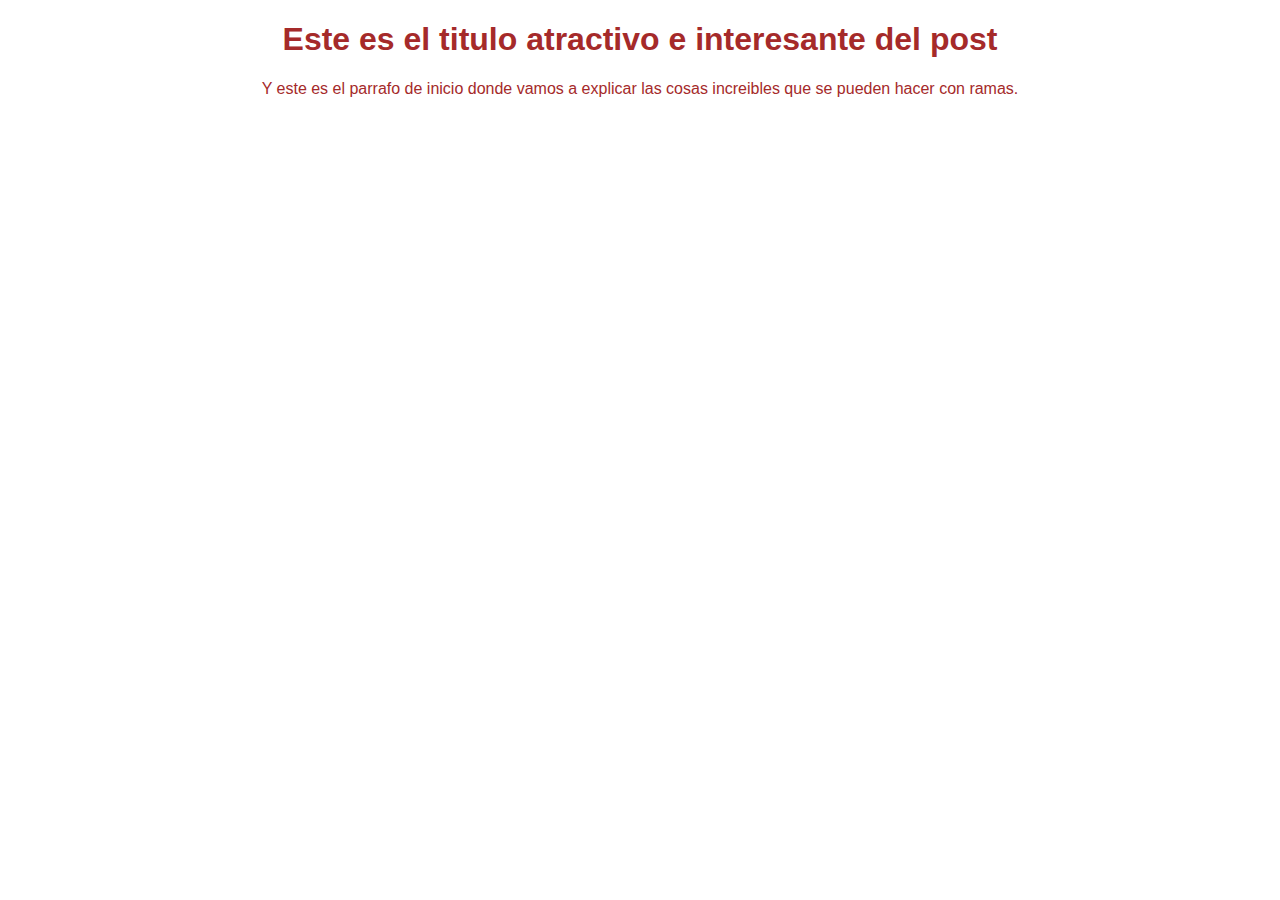
==== index.html @ e446dfbc "se realizaron cambios de estilos y html" ====
<!DOCTYPE html>
<html lang="en">
  <head>
    <meta charset="UTF-8" />
    <meta name="viewport" content="width=device-width, initial-scale=1.0" />
    <title>Blog Spot</title>
    <link rel="stylesheet" href="/css/estilos.css" />
  </head>
  <body>
    <div id="container">
      <div id="post">
        <h1>Este es el titulo atractivo e interesante del post</h1>
        <p>
          Y este es el parrafo de inicio donde vamos a explicar las cosas
          increibles que se pueden hacer con ramas.
        </p>
      </div>
    </div>
  </body>
</html>
---- css/estilos.css ----
body {
  color: brown;
  text-align: center;
  font-family: Arial, Helvetica, sans-serif;
}
#container {
}
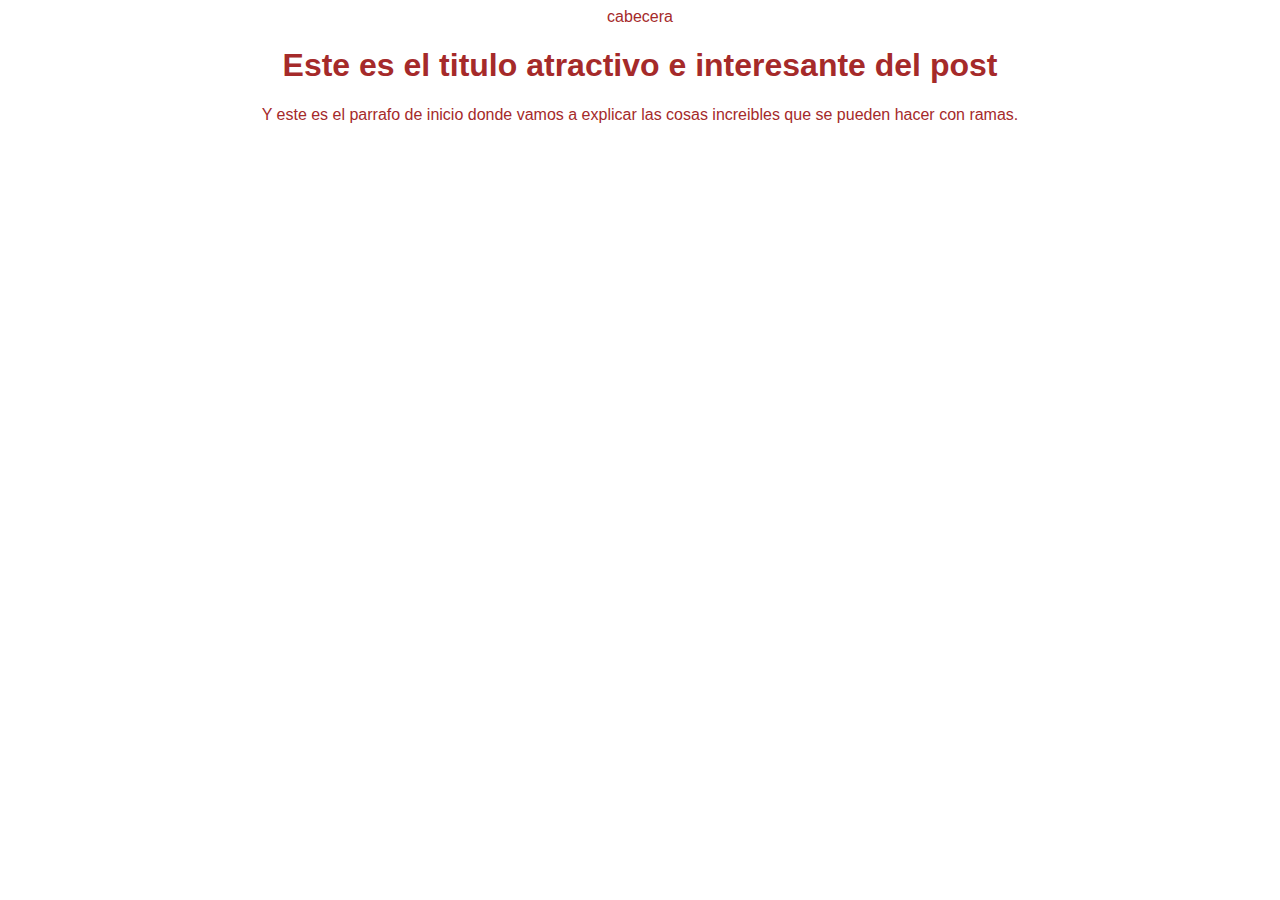
==== commit 15029842: "Estructura inicial de la cabecera" ====
--- a/index.html
+++ b/index.html
@@ -8,6 +8,7 @@
   </head>
   <body>
     <div id="container">
+      <div id="cabecera">cabecera</div>
       <div id="post">
         <h1>Este es el titulo atractivo e interesante del post</h1>
         <p>
--- a/css/estilos.css
+++ b/css/estilos.css
@@ -3,5 +3,3 @@
   text-align: center;
   font-family: Arial, Helvetica, sans-serif;
 }
-#container {
-}
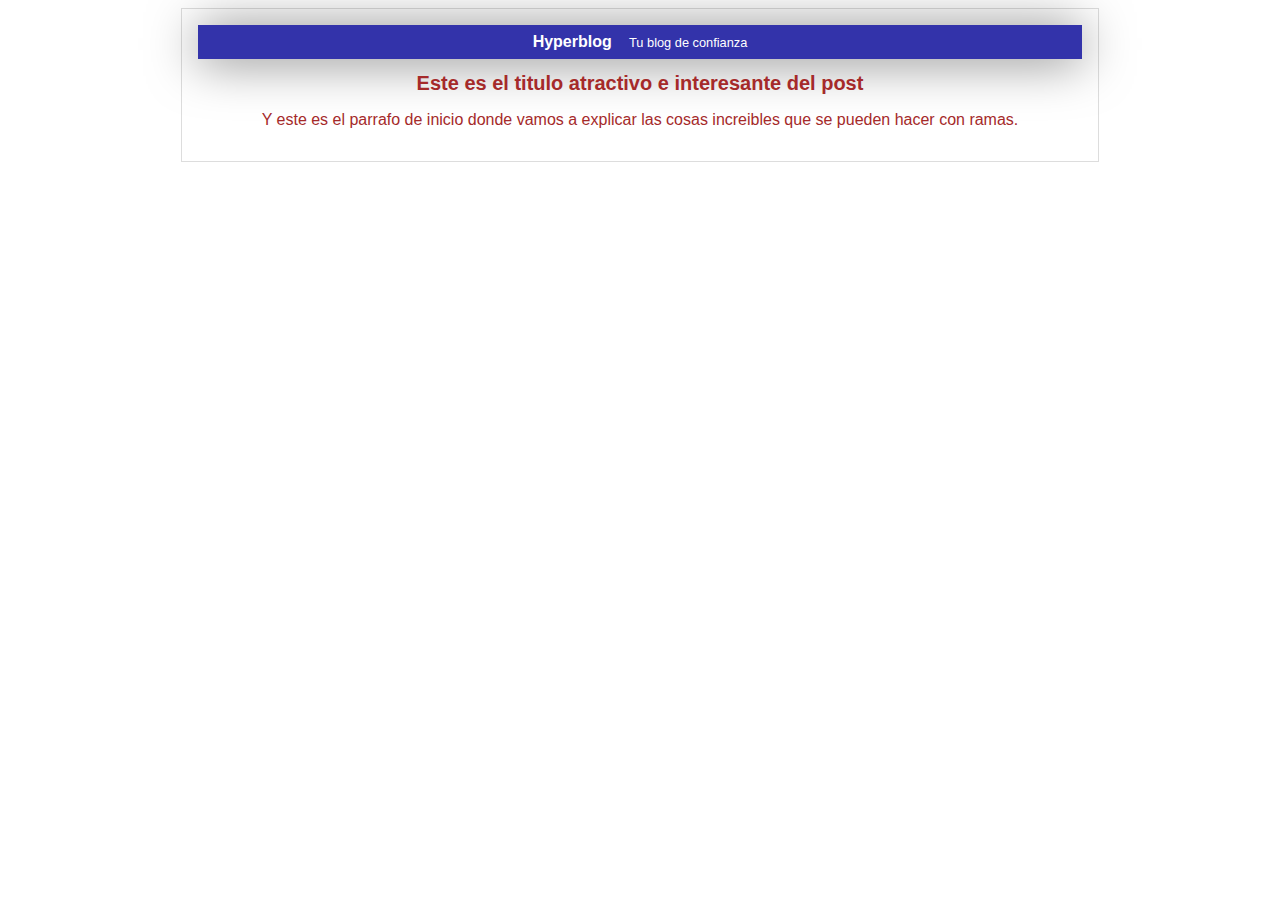
==== commit c1ae14ed: "Finalizada la cabecera con diseño azul" ====
--- a/index.html
+++ b/index.html
@@ -8,7 +8,10 @@
   </head>
   <body>
     <div id="container">
-      <div id="cabecera">cabecera</div>
+      <div id="cabecera">
+        Hyperblog
+        <span id="tagline">Tu blog de confianza</span>
+      </div>
       <div id="post">
         <h1>Este es el titulo atractivo e interesante del post</h1>
         <p>
--- a/css/estilos.css
+++ b/css/estilos.css
@@ -3,3 +3,29 @@
   text-align: center;
   font-family: Arial, Helvetica, sans-serif;
 }
+#cabecera {
+  background: #33a;
+  box-shadow: 0px 2px 50px 0px rgba(0, 0, 0, 0.5);
+  color: white;
+  font-weight: bold;
+  margin: 0;
+  padding: 0.5em;
+}
+
+#cabecera #tagline {
+  padding: 0 0 0 1em;
+  font-weight: normal;
+  font-size: 0.8em;
+}
+
+#container {
+  width: 70%;
+  padding: 1em;
+  text-align: center;
+  border: 1px solid #ddd;
+  margin: 0 auto;
+}
+
+#container h1 {
+  font-size: 20px;
+}
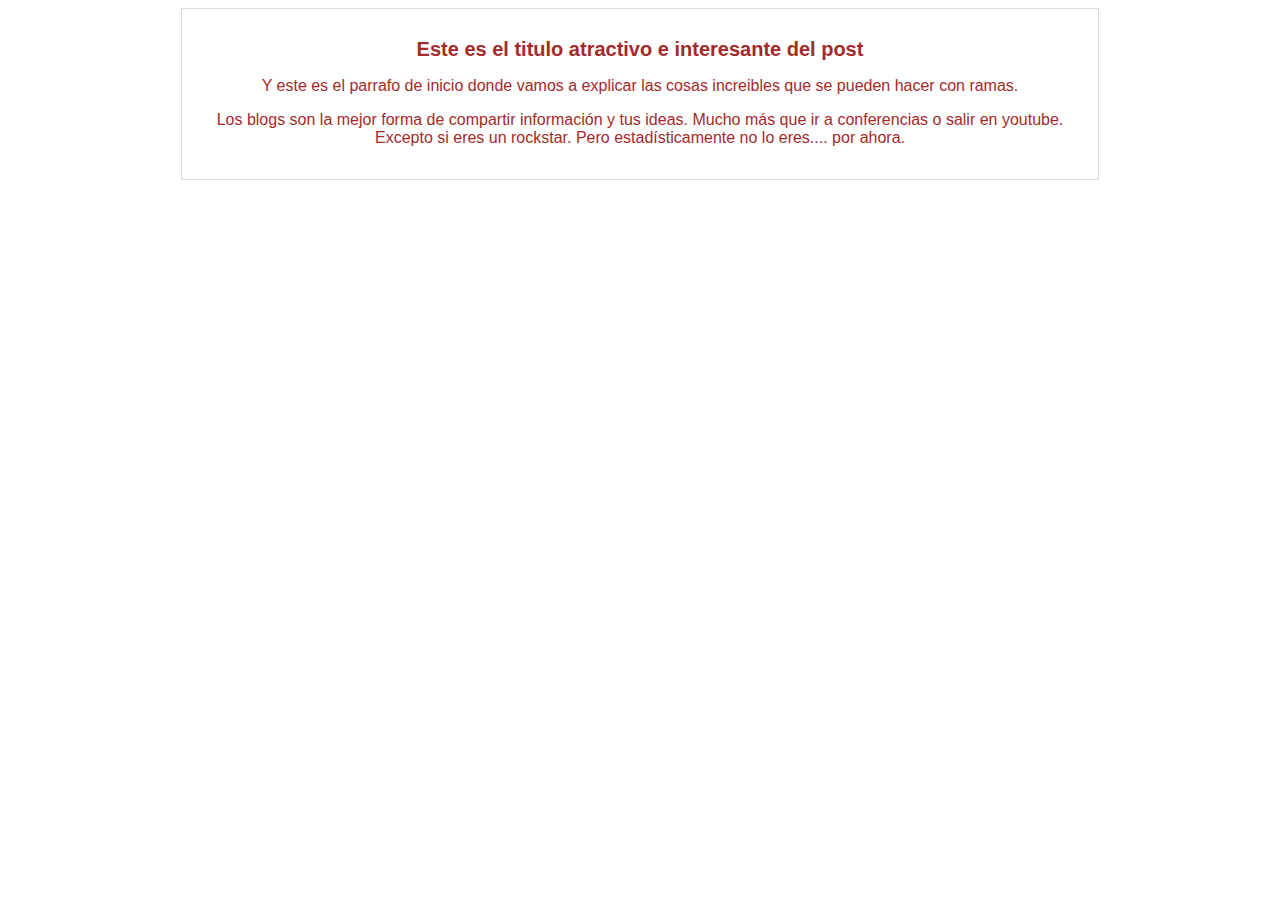
==== commit dfaea9fd: "Segundo parrafo al master" ====
--- a/index.html
+++ b/index.html
@@ -8,16 +8,17 @@
   </head>
   <body>
     <div id="container">
-      <div id="cabecera">
-        Hyperblog
-        <span id="tagline">Tu blog de confianza</span>
-      </div>
       <div id="post">
         <h1>Este es el titulo atractivo e interesante del post</h1>
         <p>
           Y este es el parrafo de inicio donde vamos a explicar las cosas
           increibles que se pueden hacer con ramas.
         </p>
+        <p>
+          Los blogs son la mejor forma de compartir información y tus ideas.
+          Mucho más que ir a conferencias o salir en youtube. Excepto si eres un
+          rockstar. Pero estadísticamente no lo eres.... por ahora.
+        </p>
       </div>
     </div>
   </body>
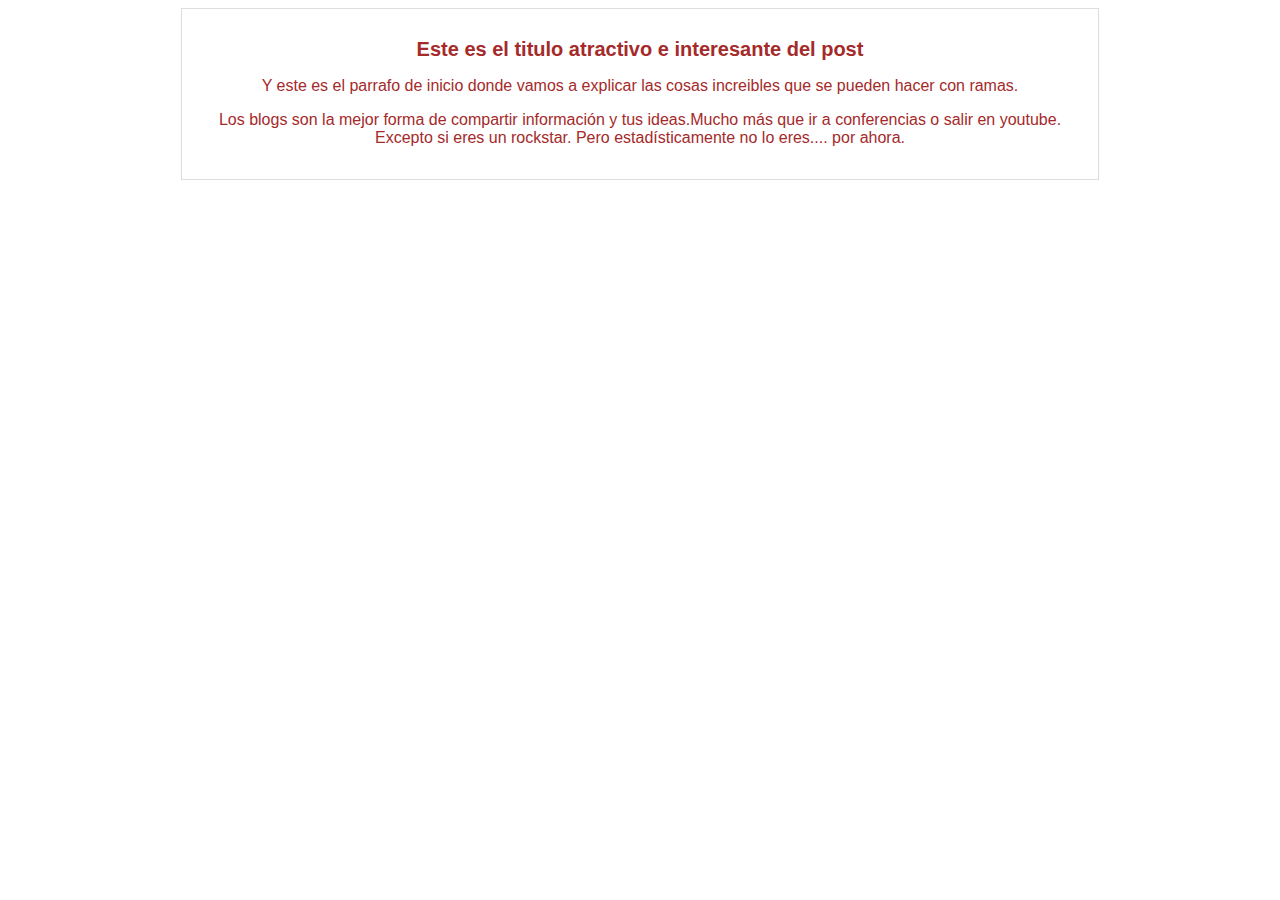
==== commit 0b361d49: "cambios en los archivos css y html" ====
--- a/index.html
+++ b/index.html
@@ -15,9 +15,9 @@
           increibles que se pueden hacer con ramas.
         </p>
         <p>
-          Los blogs son la mejor forma de compartir información y tus ideas.
-          Mucho más que ir a conferencias o salir en youtube. Excepto si eres un
-          rockstar. Pero estadísticamente no lo eres.... por ahora.
+          Los blogs son la mejor forma de compartir información y tus
+          ideas.Mucho más que ir a conferencias o salir en youtube. Excepto si
+          eres un rockstar. Pero estadísticamente no lo eres.... por ahora.
         </p>
       </div>
     </div>
--- a/css/estilos.css
+++ b/css/estilos.css
@@ -2,20 +2,6 @@
   color: brown;
   text-align: center;
   font-family: Arial, Helvetica, sans-serif;
-}
-#cabecera {
-  background: #33a;
-  box-shadow: 0px 2px 50px 0px rgba(0, 0, 0, 0.5);
-  color: white;
-  font-weight: bold;
-  margin: 0;
-  padding: 0.5em;
-}
-
-#cabecera #tagline {
-  padding: 0 0 0 1em;
-  font-weight: normal;
-  font-size: 0.8em;
 }
 
 #container {
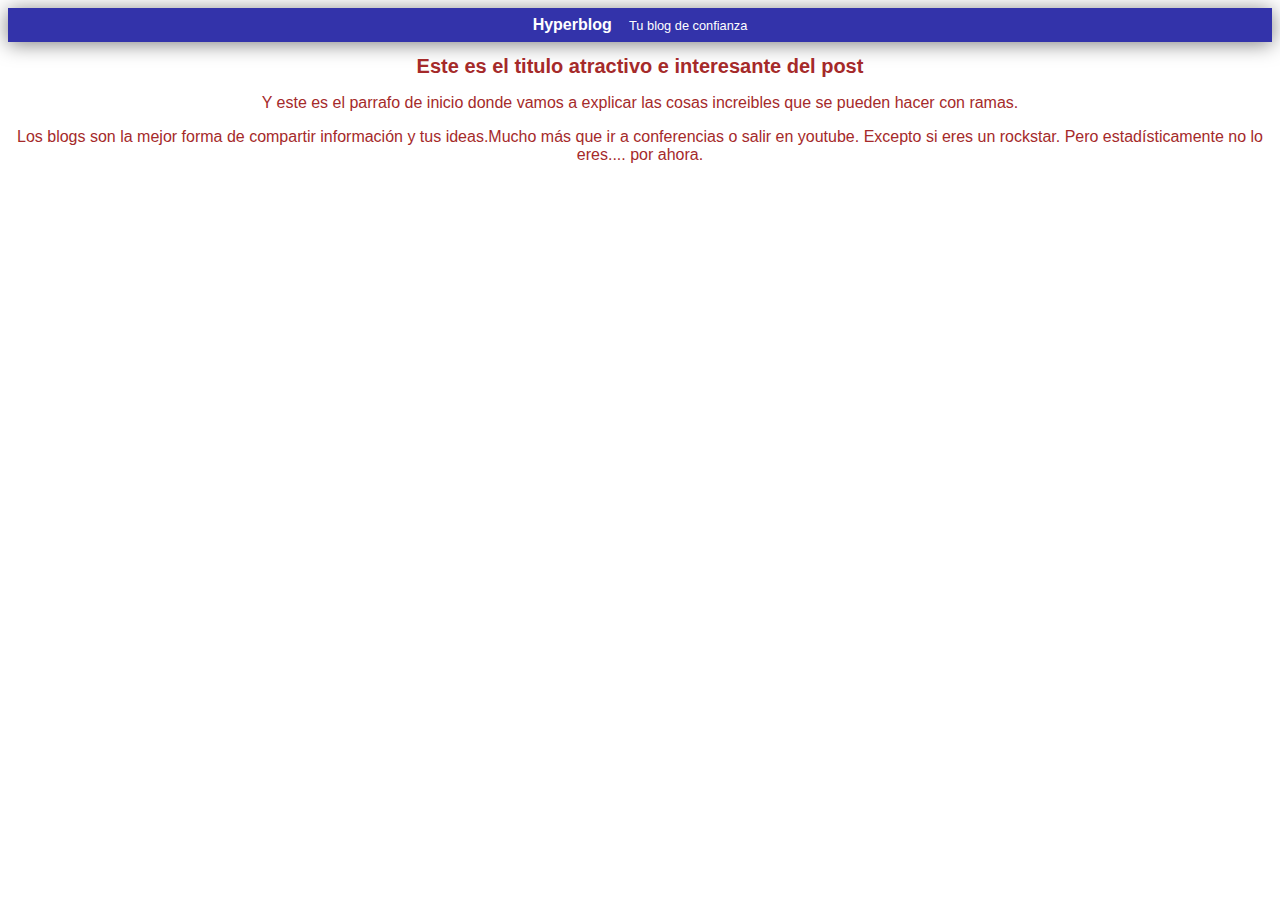
==== commit 97a195b3: "Cambios en los dos archivos" ====
--- a/index.html
+++ b/index.html
@@ -8,6 +8,10 @@
   </head>
   <body>
     <div id="container">
+      <div id="cabecera">
+        Hyperblog
+        <span id="tagline">Tu blog de confianza</span>
+      </div>
       <div id="post">
         <h1>Este es el titulo atractivo e interesante del post</h1>
         <p>
--- a/css/estilos.css
+++ b/css/estilos.css
@@ -3,8 +3,21 @@
   text-align: center;
   font-family: Arial, Helvetica, sans-serif;
 }
+#cabecera {
+  background: #33a;
+  box-shadow: 0px 2px 20px 0px rgba(0, 0, 0, 0.5);
+  color: white;
+  font-weight: bold;
+  margin: 0;
+  padding: 0.5em;
+}
 
-#container {
+#cabecera #tagline {
+  padding: 0 0 0 1em;
+  font-weight: normal;
+  font-size: 0.8em;
+}
+cabecera #container {
   width: 70%;
   padding: 1em;
   text-align: center;
